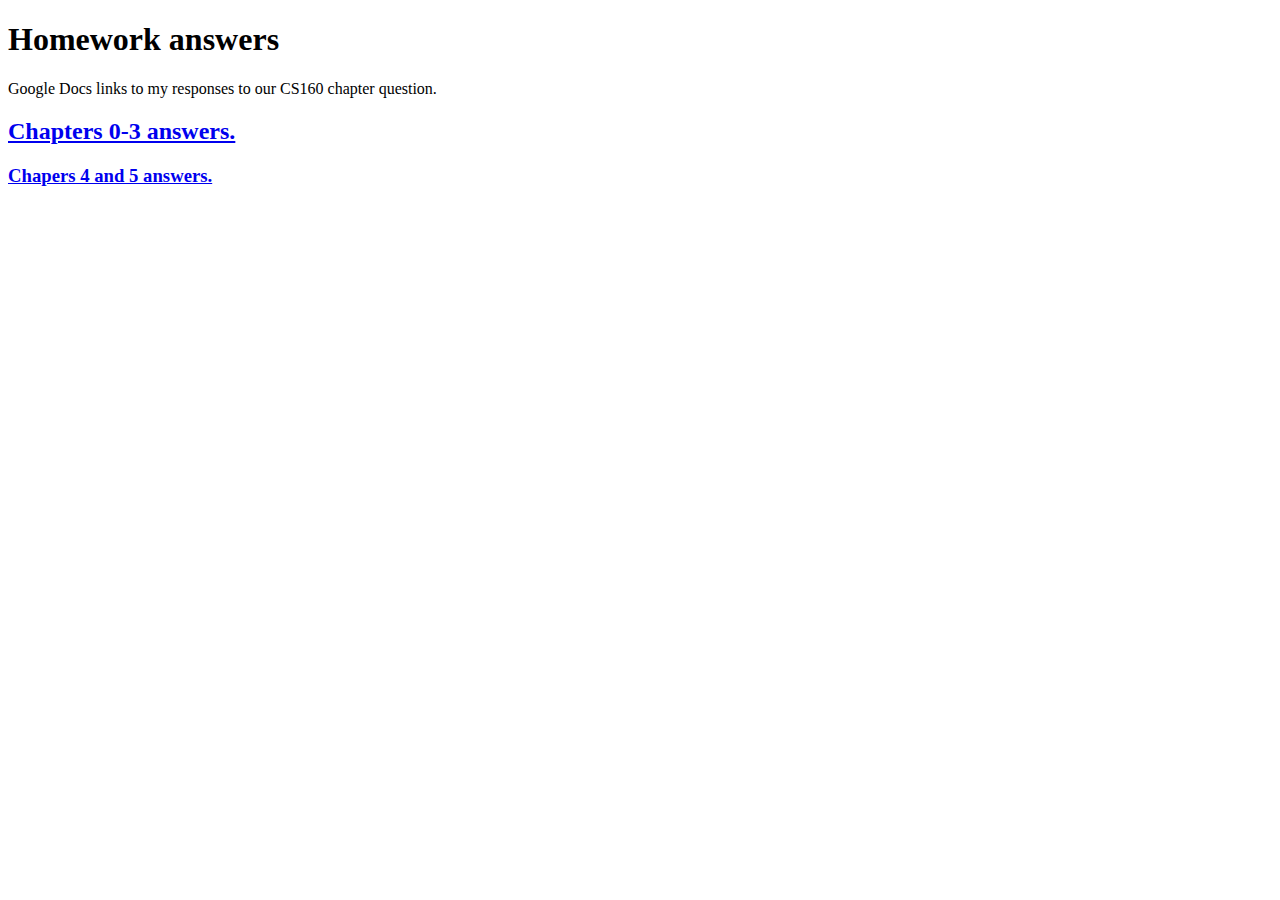
==== pages/google_docs.html @ 799caf2a "Added Google Docs page" ====
<!doctype html>
<html lang= "en">
        <head>
                <meta charset="utf-8">
                <meta name="viewport" content="width=device-width, initial-scale=1, shrink-to-fit=no">
                <meta name="description" content="">
                <meta name="author" content="">
            
                <title>Austin McEachern CS160 Portfolio</title>
            
                <!-- Bootstrap core CSS -->
                <link rel="stylesheet" href="https://stackpath.bootstrapcdn.com/bootstrap/4.1.3/css/bootstrap.min.css" integrity="sha384-MCw98/SFnGE8fJT3GXwEOngsV7Zt27NXFoaoApmYm81iuXoPkFOJwJ8ERdknLPMO" crossorigin="anonymous">
                <!-- Custom styles for this template -->
                <link href="style.css" rel="stylesheet">
              </head>

    <body> 
        <h1>Homework answers</h1>
        <p>Google Docs links to my responses to our CS160 chapter question.</p>
        <h2> <a href="https://docs.google.com/document/d/1f9iXwHl6-sP2aPf124CSoxK3WVqxJLSOUrNRdrUtm3s/edit?usp=sharing">Chapters 0-3 answers.</a> </h2>
        <h3> <a href="https://docs.google.com/document/d/1vMk6U1ORwP3ipaUCXBmIMe2K1l4SBmonbgc27rLpfPM/edit?usp=sharing">Chapers 4 and 5 answers.</a></h3>
    </body>
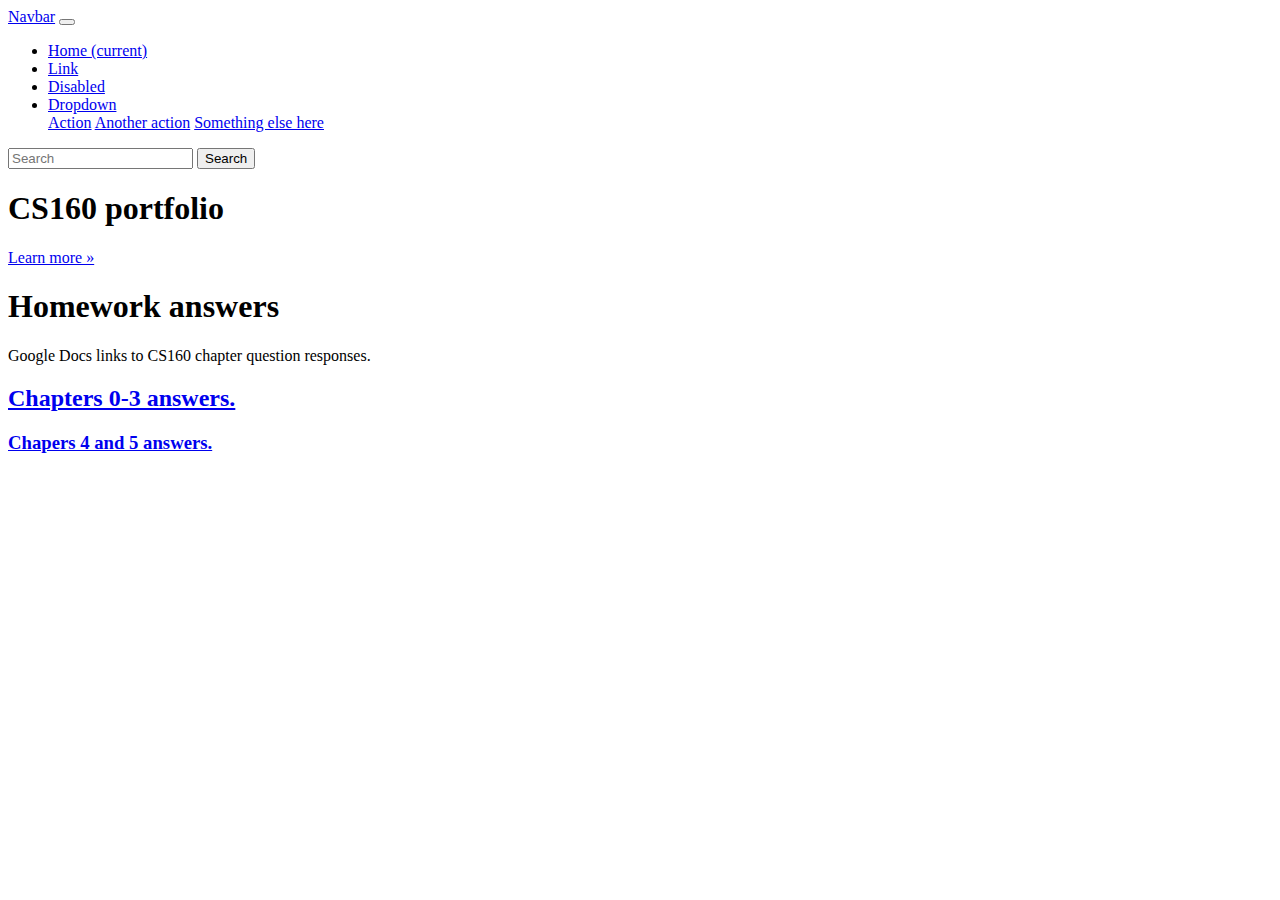
==== commit c2a7feab: "Google docs page look update" ====
--- a/pages/google_docs.html
+++ b/pages/google_docs.html
@@ -1,22 +1,66 @@
 <!doctype html>
-<html lang= "en">
-        <head>
-                <meta charset="utf-8">
-                <meta name="viewport" content="width=device-width, initial-scale=1, shrink-to-fit=no">
-                <meta name="description" content="">
-                <meta name="author" content="">
-            
-                <title>Austin McEachern CS160 Portfolio</title>
-            
-                <!-- Bootstrap core CSS -->
-                <link rel="stylesheet" href="https://stackpath.bootstrapcdn.com/bootstrap/4.1.3/css/bootstrap.min.css" integrity="sha384-MCw98/SFnGE8fJT3GXwEOngsV7Zt27NXFoaoApmYm81iuXoPkFOJwJ8ERdknLPMO" crossorigin="anonymous">
-                <!-- Custom styles for this template -->
-                <link href="style.css" rel="stylesheet">
-              </head>
+<html lang="en">
+  <head>
+    <meta charset="utf-8">
+    <meta name="viewport" content="width=device-width, initial-scale=1, shrink-to-fit=no">
+    <meta name="description" content="">
+    <meta name="author" content="">
+
+    <title>Austin McEachern CS160 Portfolio</title>
+
+    <!-- Bootstrap core CSS -->
+    <link rel="stylesheet" href="https://stackpath.bootstrapcdn.com/bootstrap/4.1.3/css/bootstrap.min.css" integrity="sha384-MCw98/SFnGE8fJT3GXwEOngsV7Zt27NXFoaoApmYm81iuXoPkFOJwJ8ERdknLPMO" crossorigin="anonymous">
+    <!-- Custom styles for this template -->
+    <link href="style.css" rel="stylesheet">
+  </head>
 
     <body> 
+            <nav class="navbar navbar-expand-md navbar-dark fixed-top bg-dark">
+                    <a class="navbar-brand" href="#">Navbar</a>
+                    <button class="navbar-toggler" type="button" data-toggle="collapse" data-target="#navbarsExampleDefault" aria-controls="navbarsExampleDefault" aria-expanded="false" aria-label="Toggle navigation">
+                      <span class="navbar-toggler-icon"></span>
+                    </button>
+              
+                    <div class="collapse navbar-collapse" id="navbarsExampleDefault">
+                      <ul class="navbar-nav mr-auto">
+                        <li class="nav-item active">
+                          <a class="nav-link" href="#">Home <span class="sr-only">(current)</span></a>
+                        </li>
+                        <li class="nav-item">
+                          <a class="nav-link" href="#">Link</a>
+                        </li>
+                        <li class="nav-item">
+                          <a class="nav-link disabled" href="#">Disabled</a>
+                        </li>
+                        <li class="nav-item dropdown">
+                          <a class="nav-link dropdown-toggle" href="http://example.com" id="dropdown01" data-toggle="dropdown" aria-haspopup="true" aria-expanded="false">Dropdown</a>
+                          <div class="dropdown-menu" aria-labelledby="dropdown01">
+                            <a class="dropdown-item" href="#">Action</a>
+                            <a class="dropdown-item" href="#">Another action</a>
+                            <a class="dropdown-item" href="#">Something else here</a>
+                          </div>
+                        </li>
+                      </ul>
+                      <form class="form-inline my-2 my-lg-0">
+                        <input class="form-control mr-sm-2" type="text" placeholder="Search" aria-label="Search">
+                        <button class="btn btn-outline-success my-2 my-sm-0" type="submit">Search</button>
+                      </form>
+                    </div>
+                  </nav>
+              
+                  <main role="main">
+              
+                    <!-- Main jumbotron for a primary marketing message or call to action -->
+                    <div class="jumbotron">
+                      <div class="container">
+                        <h1 class="display-3">CS160 portfolio</h1>
+                        <p></p>
+                        <p><a class="btn btn-primary btn-lg" href="#" role="button">Learn more &raquo;</a></p>
+                      </div>
+                    </div>
         <h1>Homework answers</h1>
-        <p>Google Docs links to my responses to our CS160 chapter question.</p>
+        <p>Google Docs links to CS160 chapter question responses.</p>
         <h2> <a href="https://docs.google.com/document/d/1f9iXwHl6-sP2aPf124CSoxK3WVqxJLSOUrNRdrUtm3s/edit?usp=sharing">Chapters 0-3 answers.</a> </h2>
         <h3> <a href="https://docs.google.com/document/d/1vMk6U1ORwP3ipaUCXBmIMe2K1l4SBmonbgc27rLpfPM/edit?usp=sharing">Chapers 4 and 5 answers.</a></h3>
-    </body>+    </body>
+</html>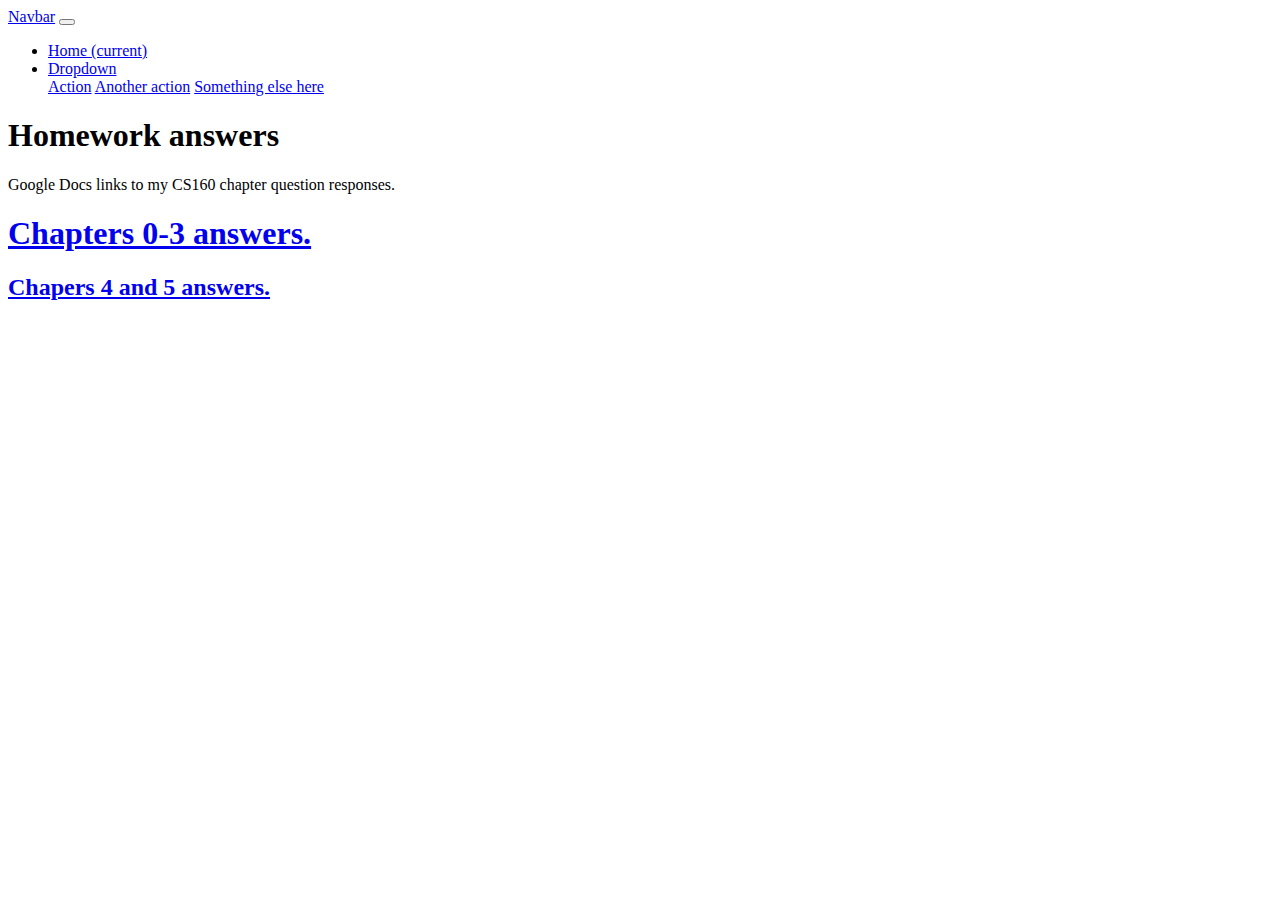
==== commit d68634be: "Visual update" ====
--- a/pages/google_docs.html
+++ b/pages/google_docs.html
@@ -26,12 +26,6 @@
                         <li class="nav-item active">
                           <a class="nav-link" href="#">Home <span class="sr-only">(current)</span></a>
                         </li>
-                        <li class="nav-item">
-                          <a class="nav-link" href="#">Link</a>
-                        </li>
-                        <li class="nav-item">
-                          <a class="nav-link disabled" href="#">Disabled</a>
-                        </li>
                         <li class="nav-item dropdown">
                           <a class="nav-link dropdown-toggle" href="http://example.com" id="dropdown01" data-toggle="dropdown" aria-haspopup="true" aria-expanded="false">Dropdown</a>
                           <div class="dropdown-menu" aria-labelledby="dropdown01">
@@ -41,10 +35,6 @@
                           </div>
                         </li>
                       </ul>
-                      <form class="form-inline my-2 my-lg-0">
-                        <input class="form-control mr-sm-2" type="text" placeholder="Search" aria-label="Search">
-                        <button class="btn btn-outline-success my-2 my-sm-0" type="submit">Search</button>
-                      </form>
                     </div>
                   </nav>
               
@@ -53,14 +43,11 @@
                     <!-- Main jumbotron for a primary marketing message or call to action -->
                     <div class="jumbotron">
                       <div class="container">
-                        <h1 class="display-3">CS160 portfolio</h1>
-                        <p></p>
-                        <p><a class="btn btn-primary btn-lg" href="#" role="button">Learn more &raquo;</a></p>
+                        <h1 class="display-3">Homework answers</h1>
+                        <p>Google Docs links to my CS160 chapter question responses.</p>
                       </div>
                     </div>
-        <h1>Homework answers</h1>
-        <p>Google Docs links to CS160 chapter question responses.</p>
-        <h2> <a href="https://docs.google.com/document/d/1f9iXwHl6-sP2aPf124CSoxK3WVqxJLSOUrNRdrUtm3s/edit?usp=sharing">Chapters 0-3 answers.</a> </h2>
-        <h3> <a href="https://docs.google.com/document/d/1vMk6U1ORwP3ipaUCXBmIMe2K1l4SBmonbgc27rLpfPM/edit?usp=sharing">Chapers 4 and 5 answers.</a></h3>
+        <h1> <a href="https://docs.google.com/document/d/1f9iXwHl6-sP2aPf124CSoxK3WVqxJLSOUrNRdrUtm3s/edit?usp=sharing">Chapters 0-3 answers.</a> </h1>
+        <h2> <a href="https://docs.google.com/document/d/1vMk6U1ORwP3ipaUCXBmIMe2K1l4SBmonbgc27rLpfPM/edit?usp=sharing">Chapers 4 and 5 answers.</a></h2>
     </body>
 </html>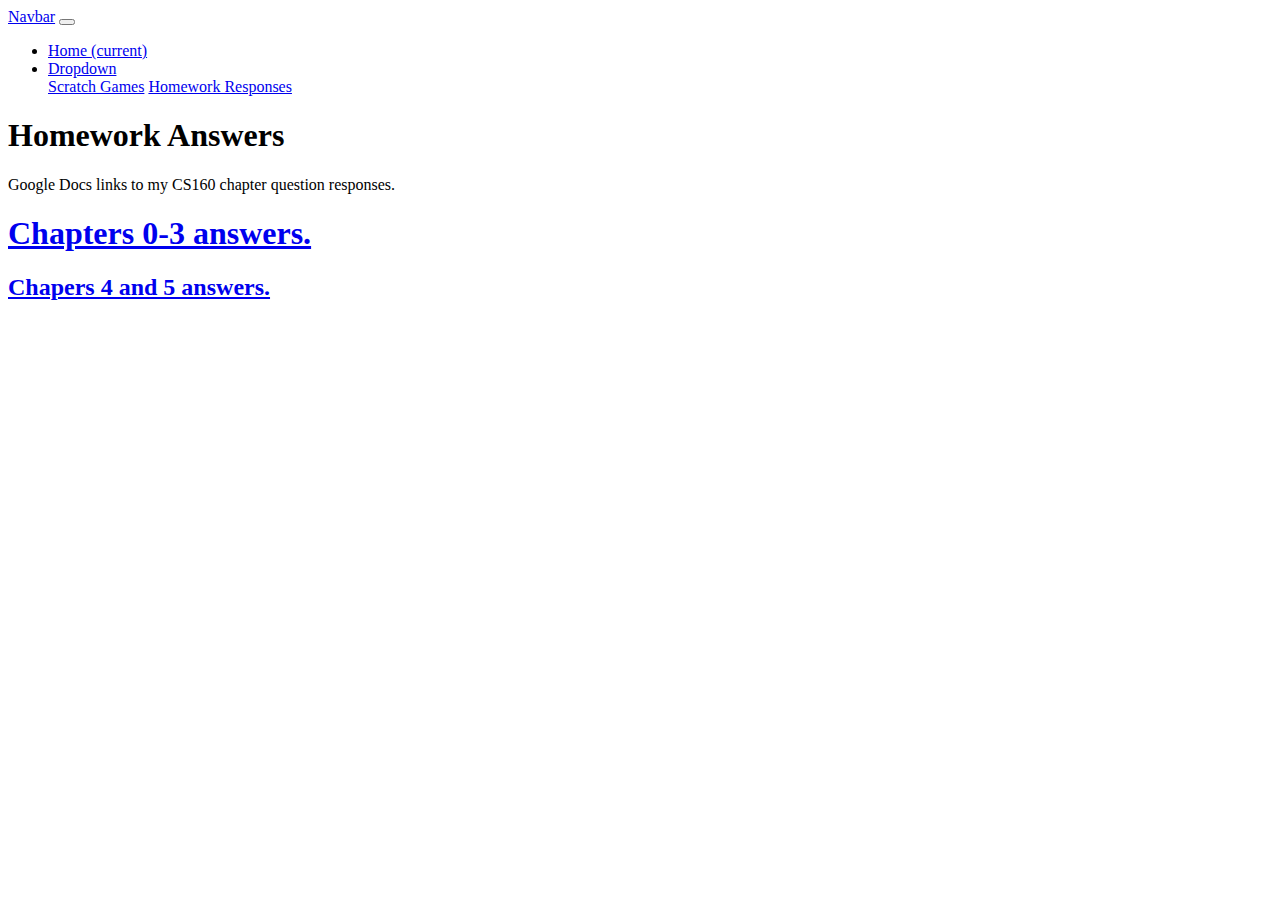
==== commit 486bd912: "Added Home button and dropdown menu" ====
--- a/pages/google_docs.html
+++ b/pages/google_docs.html
@@ -24,14 +24,13 @@
                     <div class="collapse navbar-collapse" id="navbarsExampleDefault">
                       <ul class="navbar-nav mr-auto">
                         <li class="nav-item active">
-                          <a class="nav-link" href="#">Home <span class="sr-only">(current)</span></a>
+                          <a class="nav-link" href="index.html">Home <span class="sr-only">(current)</span></a>
                         </li>
                         <li class="nav-item dropdown">
                           <a class="nav-link dropdown-toggle" href="http://example.com" id="dropdown01" data-toggle="dropdown" aria-haspopup="true" aria-expanded="false">Dropdown</a>
                           <div class="dropdown-menu" aria-labelledby="dropdown01">
-                            <a class="dropdown-item" href="#">Action</a>
-                            <a class="dropdown-item" href="#">Another action</a>
-                            <a class="dropdown-item" href="#">Something else here</a>
+                                <a class="dropdown-item" href="pages/scratch_games.html">Scratch Games</a>
+                                <a class="dropdown-item" href="pages/google_docs.html">Homework Responses</a>
                           </div>
                         </li>
                       </ul>
@@ -43,7 +42,7 @@
                     <!-- Main jumbotron for a primary marketing message or call to action -->
                     <div class="jumbotron">
                       <div class="container">
-                        <h1 class="display-3">Homework answers</h1>
+                        <h1 class="display-3">Homework Answers</h1>
                         <p>Google Docs links to my CS160 chapter question responses.</p>
                       </div>
                     </div>
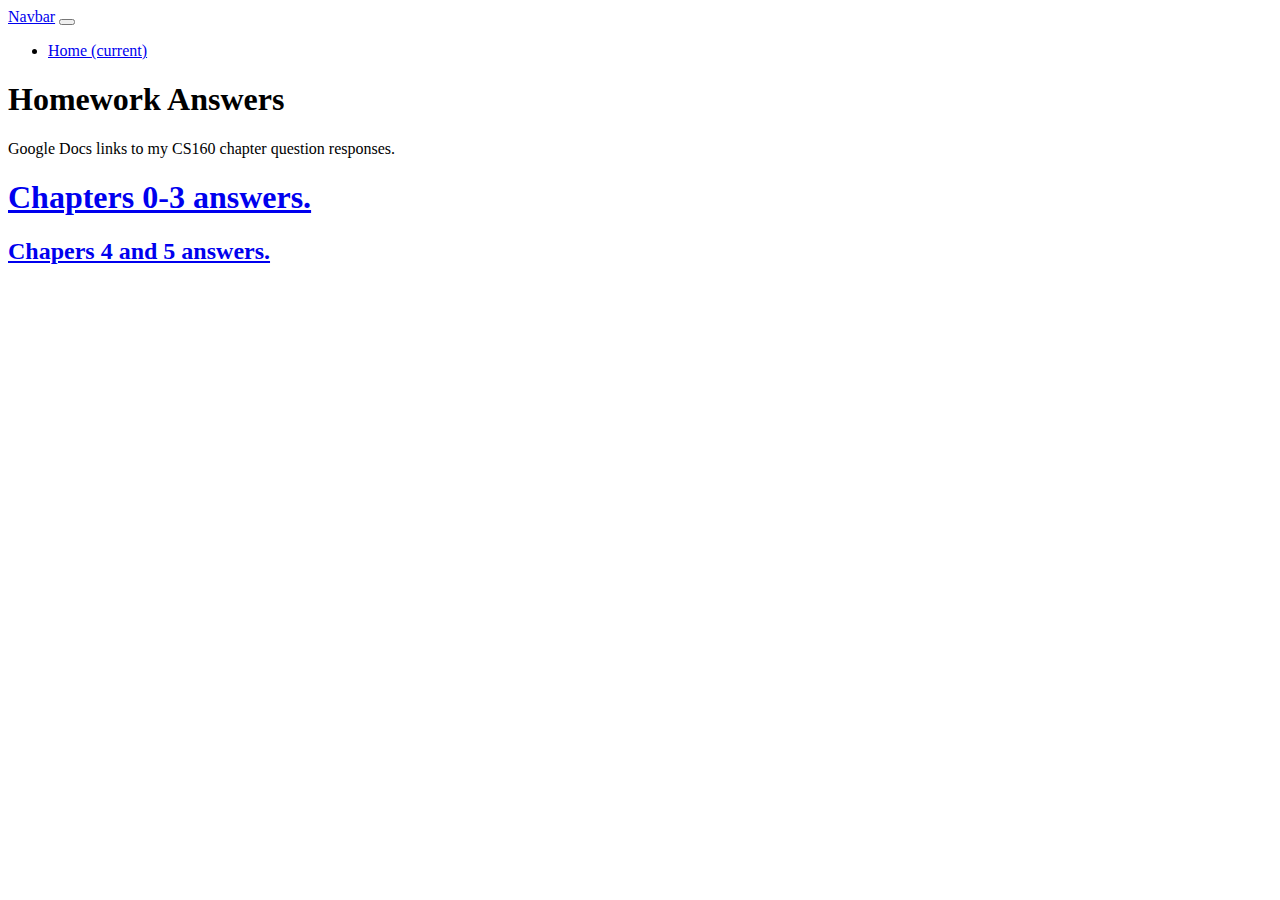
==== commit 72173dbc: "Removed dropdown bar" ====
--- a/pages/google_docs.html
+++ b/pages/google_docs.html
@@ -15,37 +15,31 @@
   </head>
 
     <body> 
-            <nav class="navbar navbar-expand-md navbar-dark fixed-top bg-dark">
-                    <a class="navbar-brand" href="#">Navbar</a>
-                    <button class="navbar-toggler" type="button" data-toggle="collapse" data-target="#navbarsExampleDefault" aria-controls="navbarsExampleDefault" aria-expanded="false" aria-label="Toggle navigation">
-                      <span class="navbar-toggler-icon"></span>
-                    </button>
+      <nav class="navbar navbar-expand-md navbar-dark fixed-top bg-dark">
+         <a class="navbar-brand" href="#">Navbar</a>
+            <button class="navbar-toggler" type="button" data-toggle="collapse" data-target="#navbarsExampleDefault" aria-controls="navbarsExampleDefault" aria-expanded="false" aria-label="Toggle navigation">
+             <span class="navbar-toggler-icon"></span>
+                </button>
               
-                    <div class="collapse navbar-collapse" id="navbarsExampleDefault">
-                      <ul class="navbar-nav mr-auto">
-                        <li class="nav-item active">
-                          <a class="nav-link" href="index.html">Home <span class="sr-only">(current)</span></a>
-                        </li>
-                        <li class="nav-item dropdown">
-                          <a class="nav-link dropdown-toggle" href="http://example.com" id="dropdown01" data-toggle="dropdown" aria-haspopup="true" aria-expanded="false">Dropdown</a>
-                          <div class="dropdown-menu" aria-labelledby="dropdown01">
-                                <a class="dropdown-item" href="pages/scratch_games.html">Scratch Games</a>
-                                <a class="dropdown-item" href="pages/google_docs.html">Homework Responses</a>
-                          </div>
-                        </li>
-                      </ul>
-                    </div>
-                  </nav>
+         <div class="collapse navbar-collapse" id="navbarsExampleDefault">
+            <ul class="navbar-nav mr-auto">
+            <li class="nav-item active">
+                 <a class="nav-link" href="https://austinmce.github.io/">Home <span class="sr-only">(current)</span></a>
+            </li>
+                       
+                 </ul>
+             </div>
+        </nav>
               
-                  <main role="main">
+  <main role="main">
               
-                    <!-- Main jumbotron for a primary marketing message or call to action -->
-                    <div class="jumbotron">
-                      <div class="container">
-                        <h1 class="display-3">Homework Answers</h1>
-                        <p>Google Docs links to my CS160 chapter question responses.</p>
-                      </div>
-                    </div>
+    <!-- Main jumbotron for a primary marketing message or call to action -->
+        <div class="jumbotron">
+        <div class="container">
+         <h1 class="display-3">Homework Answers</h1>
+         <p>Google Docs links to my CS160 chapter question responses.</p>
+         </div>
+        </div>
         <h1> <a href="https://docs.google.com/document/d/1f9iXwHl6-sP2aPf124CSoxK3WVqxJLSOUrNRdrUtm3s/edit?usp=sharing">Chapters 0-3 answers.</a> </h1>
         <h2> <a href="https://docs.google.com/document/d/1vMk6U1ORwP3ipaUCXBmIMe2K1l4SBmonbgc27rLpfPM/edit?usp=sharing">Chapers 4 and 5 answers.</a></h2>
     </body>
